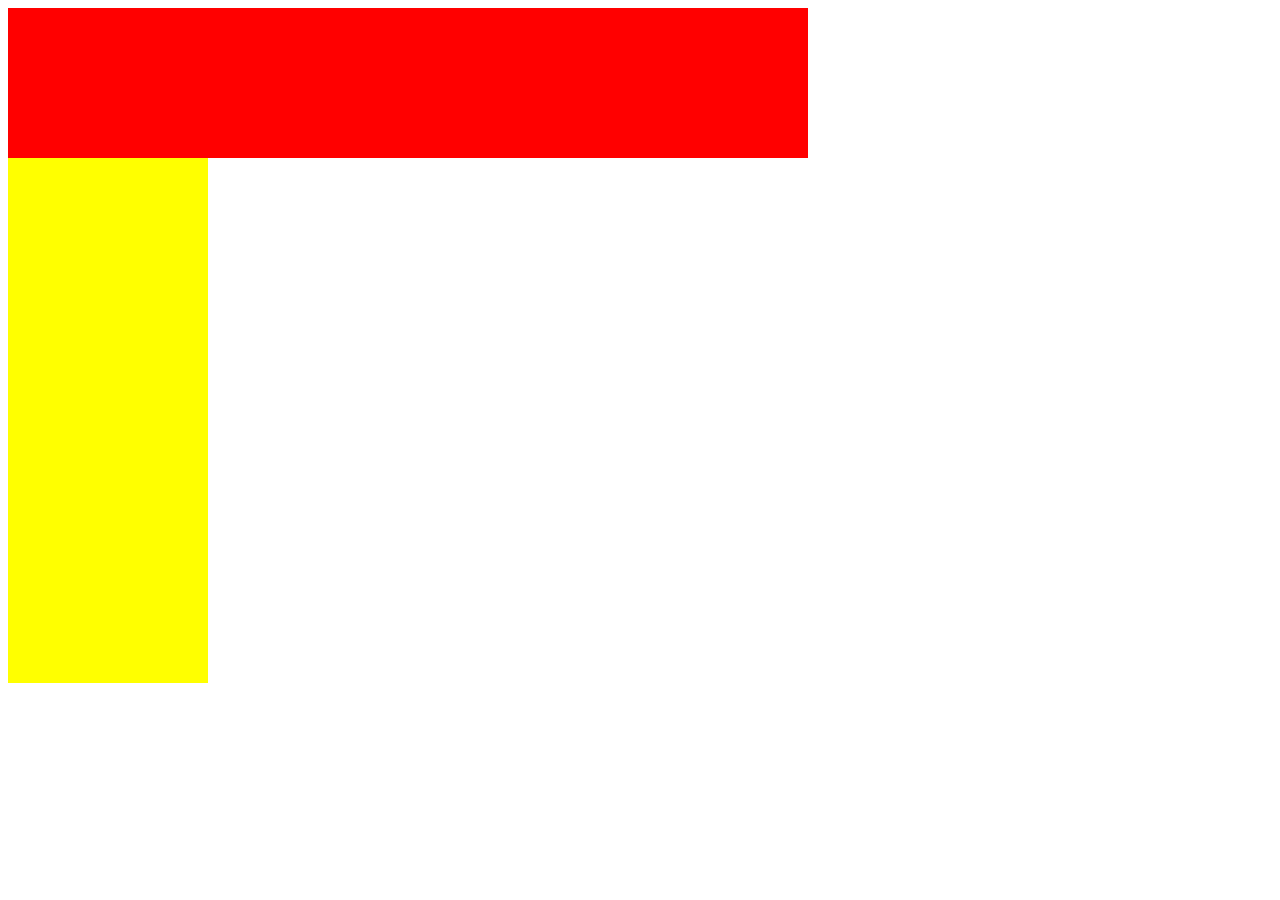
==== Actividad 1/Actividad 1.05/index.html @ c8f553c1 "Reestructuracion de carpetas" ====
<html>

<head>
	<title>Actividad 1.05</title>
	<link rel="stylesheet" type="text/css" href="estilo.css">
</head>

<body>
	<div id="contenedor">
		<div id="cabecera"></div>
		<div id="menu"></div>
		<div id="contenido">
			<div id="columna1"></div>
			<div id="columna2"></div>
		</div>
		<div id="pie">
		</div>
</body>

</html>
---- Actividad 1/Actividad 1.05/estilo.css ----
#cabecera{
    width: 800px;
    height: 150px;
    background-color:red;
    border: blue;
}

#menu{
    padding-top: 25px;
    width: 200px;
    height: 500px;
    background-color:yellow;
}
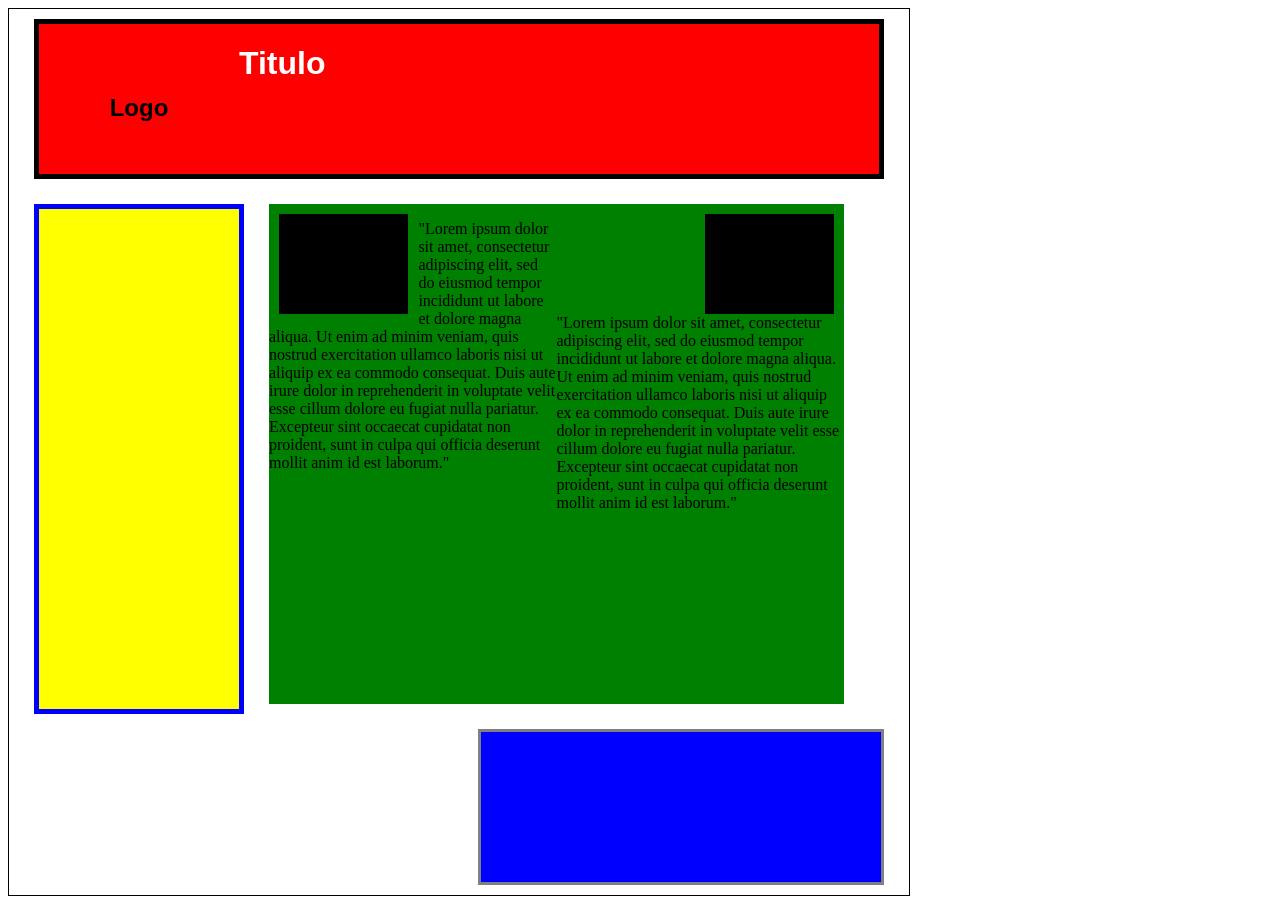
==== commit 2f2f5117: "Cambio actividad 1.05" ====
--- a/Actividad 1/Actividad 1.05/index.html
+++ b/Actividad 1/Actividad 1.05/index.html
@@ -1,20 +1,37 @@
+<!doctype html>
 <html>
 
 <head>
-	<title>Actividad 1.05</title>
-	<link rel="stylesheet" type="text/css" href="estilo.css">
+    <meta charset="utf-8">
+    <title>Actividad 1.05</title>
+    <link rel="stylesheet" type="text/css" href="estilo.css">
 </head>
 
 <body>
-	<div id="contenedor">
-		<div id="cabecera"></div>
-		<div id="menu"></div>
-		<div id="contenido">
-			<div id="columna1"></div>
-			<div id="columna2"></div>
-		</div>
-		<div id="pie">
-		</div>
+    <div id="contenedor">
+        <div id="cabecera">
+            <div class="Logo">
+                <h2>Logo</h2>
+            </div>
+            <div class="Titulo">
+                <h1>Titulo</h1>
+            </div>
+        </div>
+        <div id="menu"></div>
+        <div id="contenido">
+            <div id="columna1">
+                <div id="imagen1"></div>
+                <p>"Lorem ipsum dolor sit amet, consectetur adipiscing elit, sed do eiusmod tempor incididunt ut labore et dolore magna aliqua. Ut enim ad minim veniam, quis nostrud exercitation ullamco laboris nisi ut aliquip ex ea commodo consequat. Duis
+                    aute irure dolor in reprehenderit in voluptate velit esse cillum dolore eu fugiat nulla pariatur. Excepteur sint occaecat cupidatat non proident, sunt in culpa qui officia deserunt mollit anim id est laborum."</p>
+            </div>
+            <div id="columna2">
+                <div id="imagen2"></div>
+                <p>"Lorem ipsum dolor sit amet, consectetur adipiscing elit, sed do eiusmod tempor incididunt ut labore et dolore magna aliqua. Ut enim ad minim veniam, quis nostrud exercitation ullamco laboris nisi ut aliquip ex ea commodo consequat. Duis
+                    aute irure dolor in reprehenderit in voluptate velit esse cillum dolore eu fugiat nulla pariatur. Excepteur sint occaecat cupidatat non proident, sunt in culpa qui officia deserunt mollit anim id est laborum."</p>
+            </div>
+        </div>
+        <div id="pie">
+        </div>
 </body>
 
 </html>
--- a/Actividad 1/Actividad 1.05/estilo.css
+++ b/Actividad 1/Actividad 1.05/estilo.css
@@ -1,13 +1,109 @@
-#cabecera{
-    width: 800px;
-    height: 150px;
-    background-color:red;
-    border: blue;
+#contenedor {
+    border: 1px black solid;
+    width: 900px;
+    overflow: hidden;
 }
 
-#menu{
-    padding-top: 25px;
+#cabecera {
+    border: 5px black solid;
+    height: 150px;
+    background-color: red;
+    margin-top: 10px;
+    margin-bottom: 25px;
+    margin-right: 25px;
+    margin-left: 25px;
+}
+
+#menu {
+    border: 5px blue solid;
+    margin-left: 25px;
+    margin-right: 25px;
+    margin-bottom: 25px;
+    float: left;
     width: 200px;
     height: 500px;
-    background-color:yellow;
+    background-color: yellow;
 }
+
+#contenido {
+    background-color: green;
+    height: 500px;
+    width: 575px;
+    /*float: right;*/
+    display: inline-flex;
+}
+
+#pie {
+    border: 3px gray solid;
+    margin-top: 25px;
+    margin-bottom: 10px;
+    margin-right: 25px;
+    margin-left: 25px;
+    background-color: blue;
+    width: 400px;
+    height: 150px;
+    float: right;
+}
+
+#imagen1 {
+    background-color: black;
+    width: 45%;
+    height: 20%;
+    margin-left: 10px;
+    margin-right: 10px;
+    margin-top: 10px;
+    float: left;
+}
+
+#imagen2 {
+    background-color: black;
+    width: 45%;
+    height: 20%;
+    margin-left: 100%;
+    margin-right: 10px;
+    margin-top: 10px;
+    float: right;
+}
+
+div.Logo h2 {
+    color: black solid;
+    font-family: 'Roboto', sans-serif;
+    float: left;
+    width: 200px;
+    text-align: center;
+    padding-top: 50px;
+}
+
+div.Titulo h1 {
+    color: white;
+    font-family: 'Roboto', sans-serif;
+}
+
+div.columna1 {
+    border: 3px blue solid;
+    background-color: white;
+    height: 450px;
+    width: 50%;
+    float: left;
+    margin-left: 25px;
+    margin-top: 25px;
+    margin-right: 10px;
+    margin-bottom: 25px;
+    padding-right: 10px;
+    padding-left: 10px;
+    text-align: justify;
+}
+
+div.columna2 {
+    border: 3px gray solid;
+    background-color: white;
+    height: 450px;
+    width: 50%;
+    margin-left: 25px;
+    margin-top: 25px;
+    margin-right: 25px;
+    margin-bottom: 25px;
+    padding-right: 10px;
+    padding-left: 10px;
+    text-align: justify;
+}
